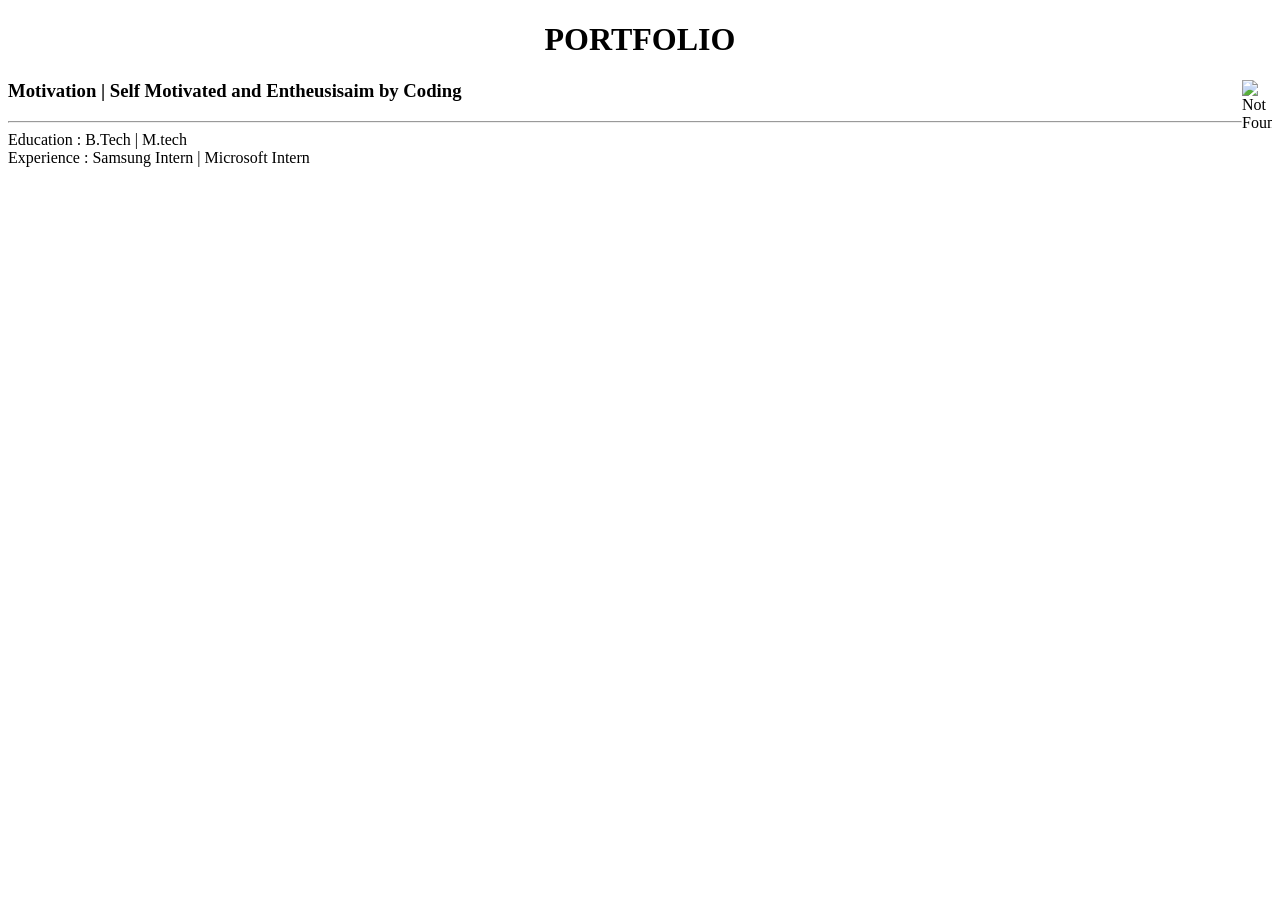
==== portfolio.html @ 39e33cc9 "HTMl Code" ====
<!DOCTYPE html>
<html lang="en">
<head>
    <meta charset="UTF-8">
    <meta name="viewport" content="width=device-width, initial-scale=1.0">
    <title>Portfolio</title>
</head>
<body>
    <header align="Center"><h1>PORTFOLIO</h1></header>
    <img src="D:\My Code Base\Web Development Code\Quaid e Azam.jpg" alt="Not Found" align="right" width="30">
    <section><h3>Motivation | Self Motivated and Entheusisaim by Coding </h3></section>
    <hr>
    <main>
        <section>
            Education : B.Tech | M.tech
        </section>
        <section>
            Experience : Samsung Intern | Microsoft Intern
        </section>
    </main>
    <footer></footer>

</body>
    
</html>
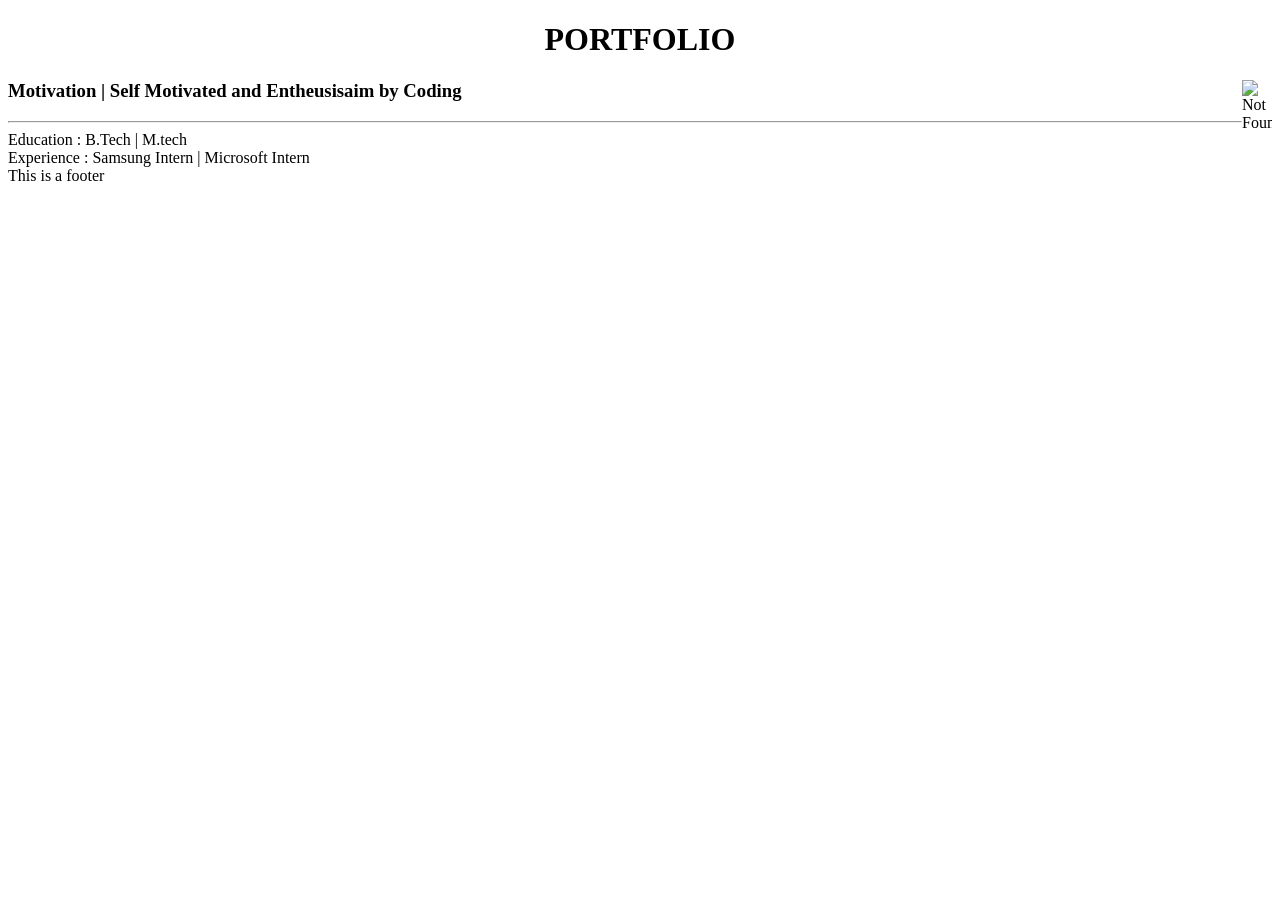
==== commit 4be11f89: "2nd commit" ====
--- a/portfolio.html
+++ b/portfolio.html
@@ -18,7 +18,9 @@
             Experience : Samsung Intern | Microsoft Intern
         </section>
     </main>
-    <footer></footer>
+    <footer>
+        This is a footer
+    </footer>
 
 </body>
     
